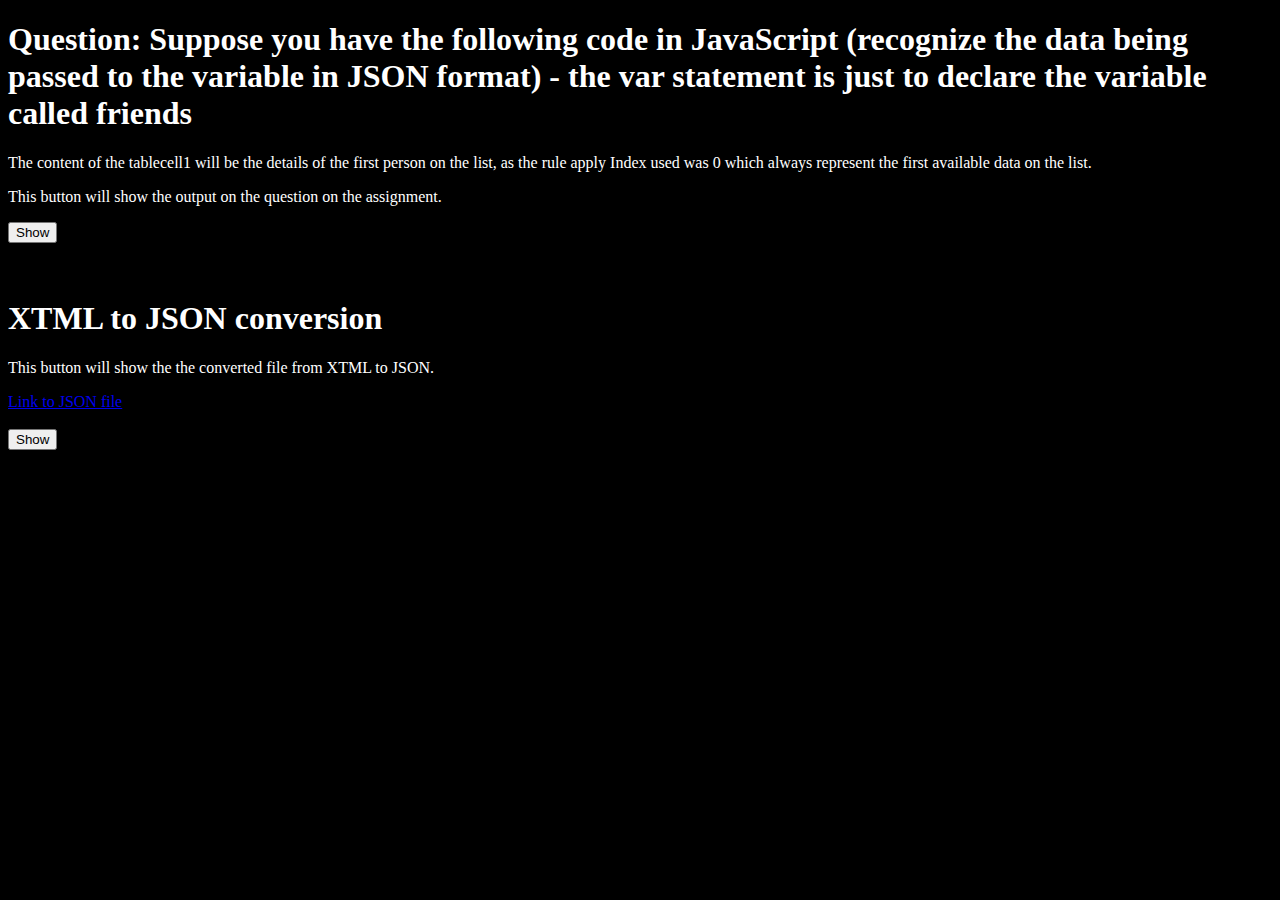
==== hw10.html @ 7df9e71e "Add files via upload" ====
<!DOCTYPE html>
<html>
<style>
	body{
		background-color: black;
		color: white;

	}
</style>
<head>
	<title>Json</title>
</head>
<body>
<h1> Question: Suppose you have the following code in JavaScript (recognize the data being passed to the variable in JSON format) - the var statement is just to declare the variable called friends </h1>
<p>The content of the tablecell1 will be the details of the first person on the list, as the rule apply Index used was 0 which always represent the first available data on the list.</p>
<p>This button will show the output on the question on the assignment. </p>
<button onclick="alert(tablecell1)">Show</button>
<br><br><br>
<h1> XTML to JSON conversion </h1>
<p>This button will show the the converted file from XTML to JSON. </p>
<a href="hw10.json">Link to JSON file</a>
<br>
<br>
<button onclick="displayInfo()">Show</button>
<br>
<p id="demo"></p>
<script>
	var a;
    var employeeinfo = "";
	var employee= 
  [
   {
      "firstName": "Janet",
      "lastName": "Doe",
      "profession": "Engineer"
   },
   {
      "firstName": "Anna",
      "lastName": "Smith",
      "profession": "Instructor"
   },
   {
      "firstName": "Peter",
      "lastName": "Jackson",
     "profession": "Writer"
   },
   {
      "firstName": "Edgard",
      "lastName": "Lambart",
      "profession": "Engineer"
   },
   {
      "firstName": "Lucia",
      "lastName": "Rodriguez",
      "profession": "Journalist"
   },
   {
      "firstName": "Mark",
      "lastName": "Douglas",
      "profession": "Doctor"
   }
  ]
        for (i = 0; i < employee.length; i++) {
          
            employeeinfo += "FirstName: " + employee[i].firstName + "<br>" + "Lastname: " +employee[i].lastName + "<br>" + "Profession: " + employee[i].profession + "<br><p>----------</p>";
        }

        function displayInfo() {
            document.getElementById("demo").innerHTML = employeeinfo;
        }



	var friends = [{
     "name": "John",
     "age": "28",
     "gender": "male",
     "profession": "sales rep"
},
{
     "name": "Maryenne",
     "age": "26",
     "gender": "female",
     "profession": "web developer"
}];
	var tablecell1 = 'Name: ' + friends[0].name  + ' / ' + ' Profession: ' + friends[0].profession
</script>
</body>
</html>
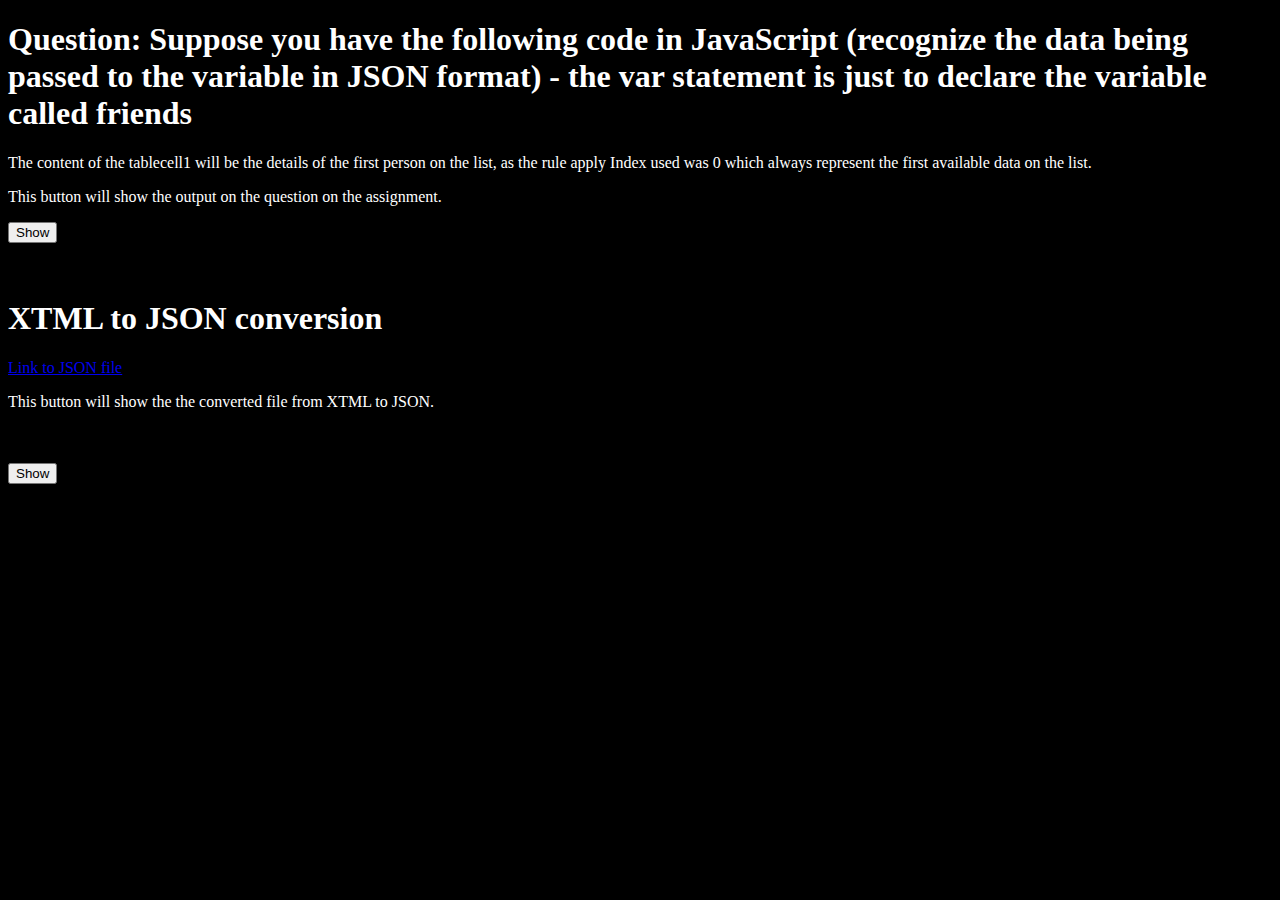
==== commit 32f79ab5: "Update hw10.html" ====
--- a/hw10.html
+++ b/hw10.html
@@ -17,8 +17,8 @@
 <button onclick="alert(tablecell1)">Show</button>
 <br><br><br>
 <h1> XTML to JSON conversion </h1>
+<a href="hw10.json">Link to JSON file</a>
 <p>This button will show the the converted file from XTML to JSON. </p>
-<a href="hw10.json">Link to JSON file</a>
 <br>
 <br>
 <button onclick="displayInfo()">Show</button>
@@ -86,4 +86,4 @@
 	var tablecell1 = 'Name: ' + friends[0].name  + ' / ' + ' Profession: ' + friends[0].profession
 </script>
 </body>
-</html>+</html>
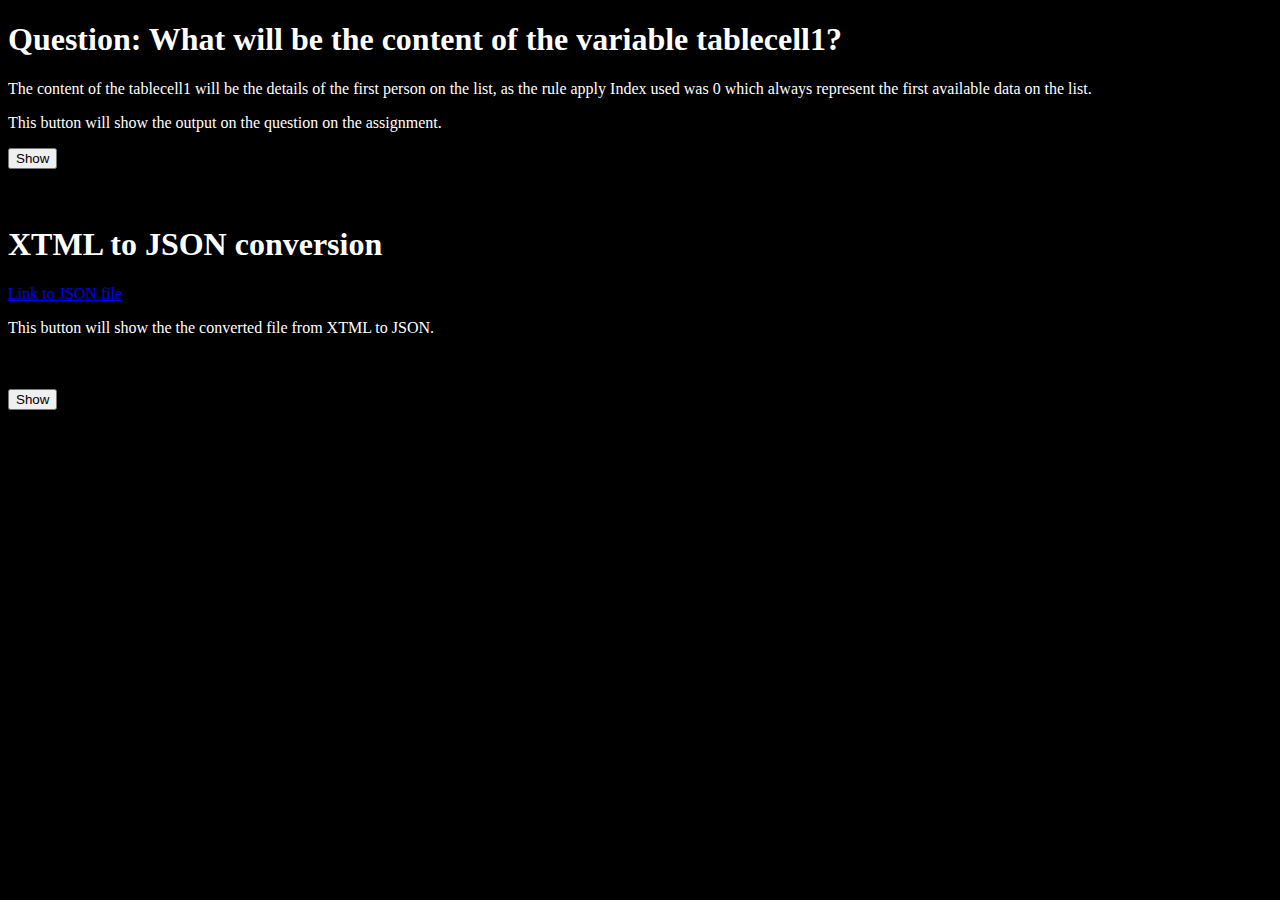
==== commit b8679eff: "Update hw10.html" ====
--- a/hw10.html
+++ b/hw10.html
@@ -11,7 +11,7 @@
 	<title>Json</title>
 </head>
 <body>
-<h1> Question: Suppose you have the following code in JavaScript (recognize the data being passed to the variable in JSON format) - the var statement is just to declare the variable called friends </h1>
+<h1> Question: What will be the content of the variable tablecell1? </h1>
 <p>The content of the tablecell1 will be the details of the first person on the list, as the rule apply Index used was 0 which always represent the first available data on the list.</p>
 <p>This button will show the output on the question on the assignment. </p>
 <button onclick="alert(tablecell1)">Show</button>
